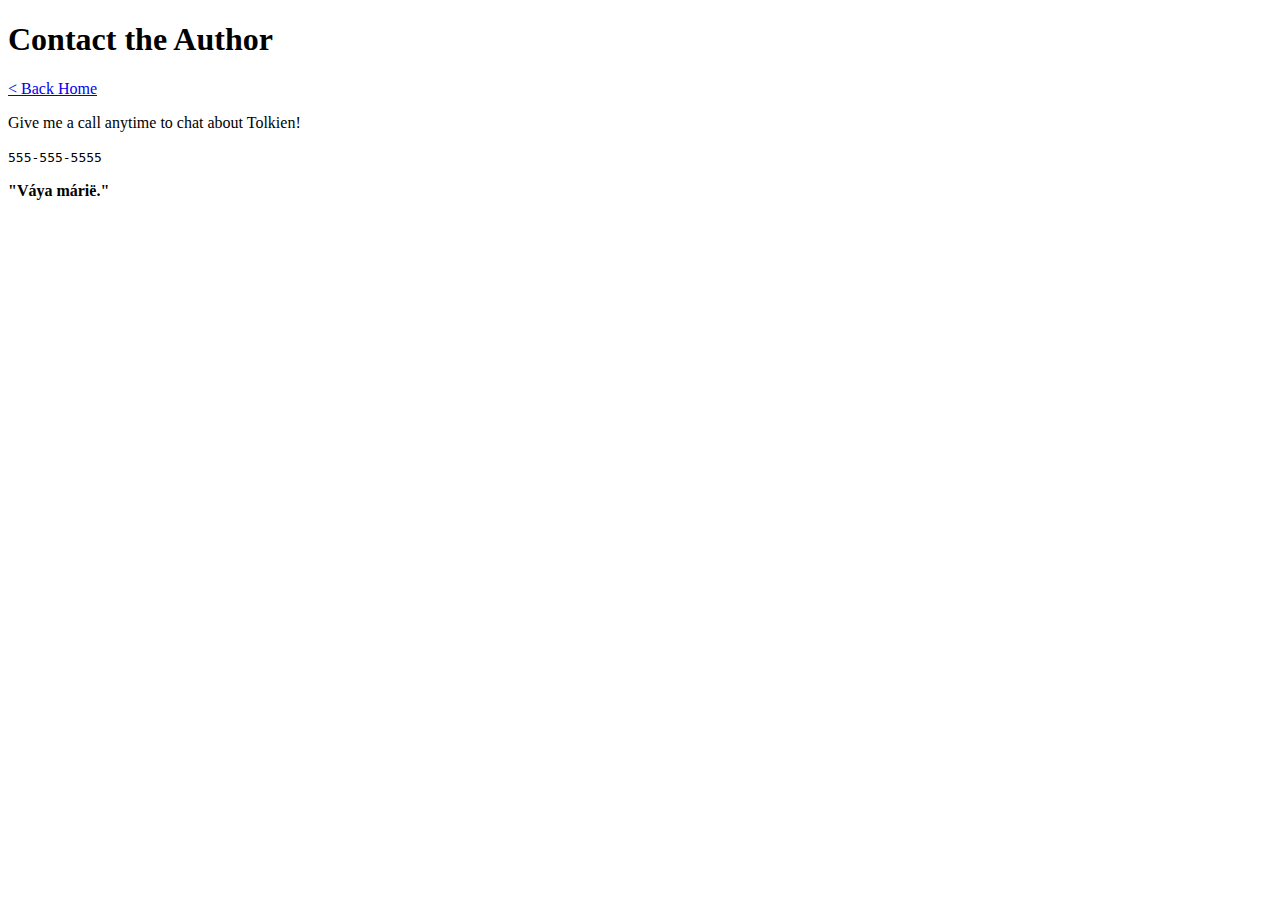
==== docs/contact/index.html @ 9d5e704c "added docs" ====
<!doctype html>
<html>
  <head>
    <meta charset="utf-8" />
    <meta name="viewport" content="width=device-width, initial-scale=1" />
    <title>Contact the Author</title>
    <link href="/index.css" rel="stylesheet" />
  </head>

  <body>
    <article><div><h1>Contact the Author</h1><p><a href="/">< Back Home</a></p><p>Give me a call anytime to chat about Tolkien!</p><p><code>555-555-5555</code></p><p><b>"Váya márië."</b></p></div></article>
  </body>
</html>
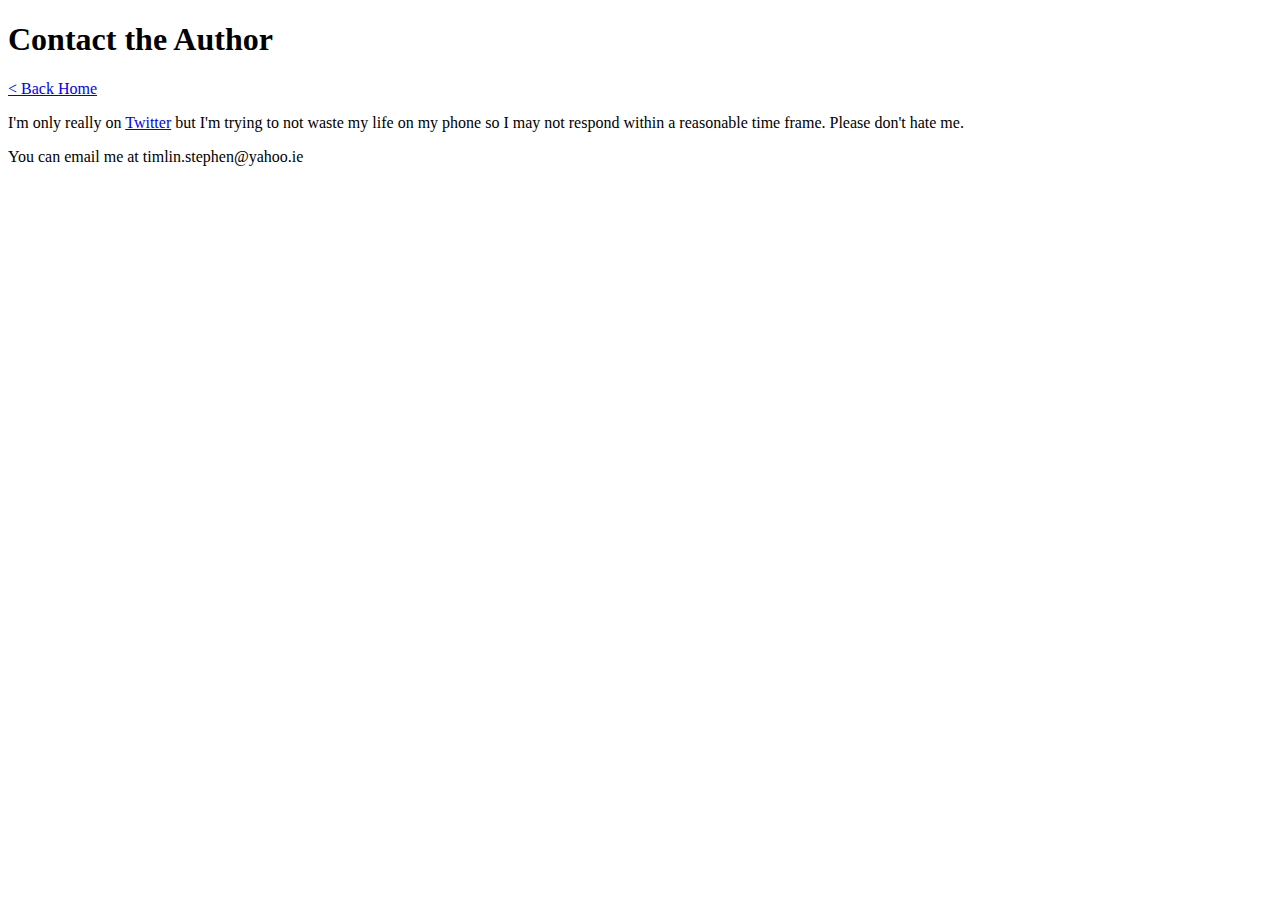
==== commit a575381d: "content updated 11-04-2025" ====
--- a/docs/contact/index.html
+++ b/docs/contact/index.html
@@ -4,10 +4,10 @@
     <meta charset="utf-8" />
     <meta name="viewport" content="width=device-width, initial-scale=1" />
     <title>Contact the Author</title>
-    <link href="/index.css" rel="stylesheet" />
+    <link href="/static-website-generator/index.css" rel="stylesheet" />
   </head>
 
   <body>
-    <article><div><h1>Contact the Author</h1><p><a href="/">< Back Home</a></p><p>Give me a call anytime to chat about Tolkien!</p><p><code>555-555-5555</code></p><p><b>"Váya márië."</b></p></div></article>
+    <article><div><h1>Contact the Author</h1><p><a href="/static-website-generator/">< Back Home</a></p><p>I'm only really on <a href="https://x.com/StephenBTimlin">Twitter</a> but I'm trying to not waste my life on my phone so I may not respond within a reasonable time frame. Please don't hate me.</p><p>You can email me at timlin.stephen@yahoo.ie</p></div></article>
   </body>
 </html>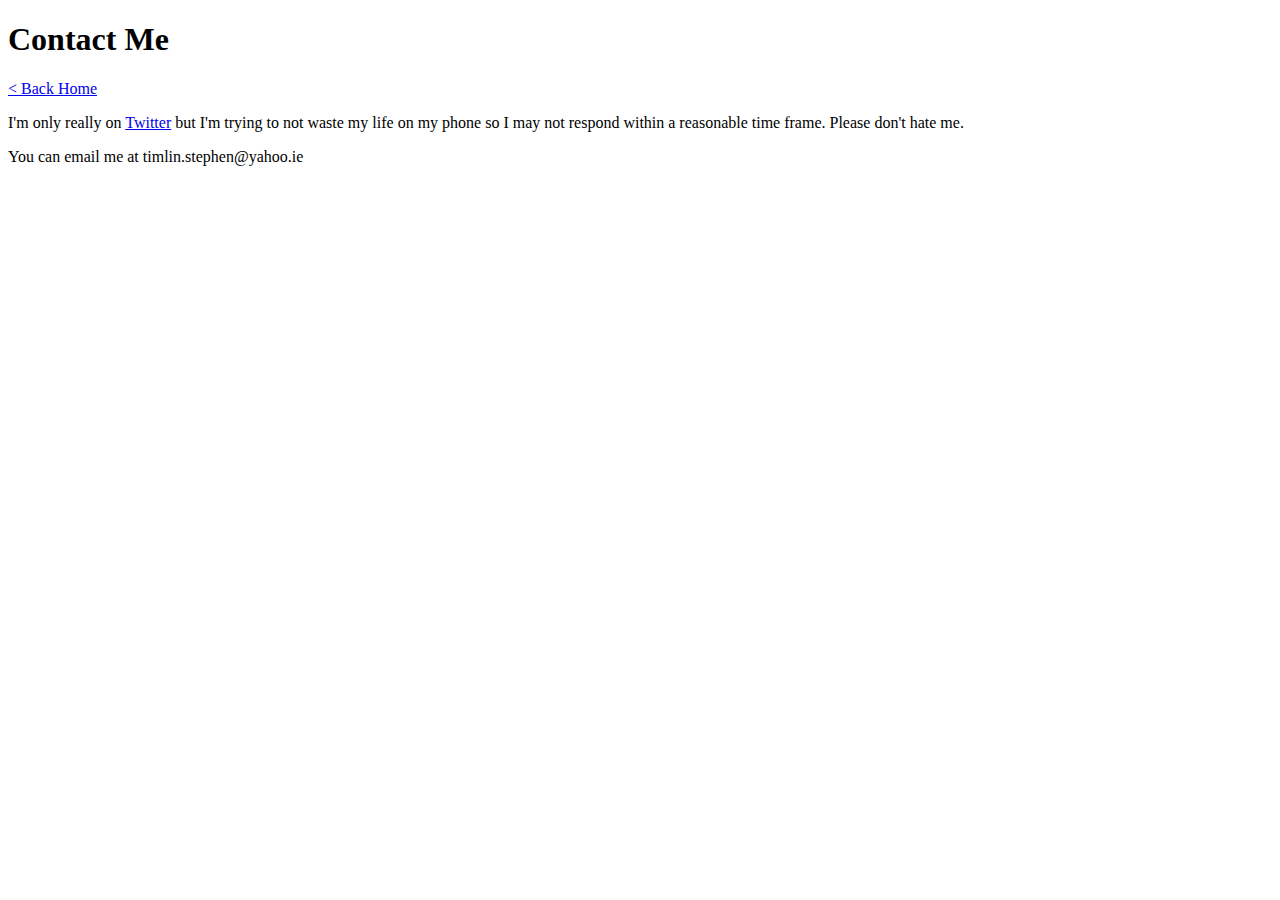
==== commit 5df35256: "website overhaul 11-04-2025" ====
--- a/docs/contact/index.html
+++ b/docs/contact/index.html
@@ -3,11 +3,11 @@
   <head>
     <meta charset="utf-8" />
     <meta name="viewport" content="width=device-width, initial-scale=1" />
-    <title>Contact the Author</title>
+    <title>Contact Me</title>
     <link href="/static-website-generator/index.css" rel="stylesheet" />
   </head>
 
   <body>
-    <article><div><h1>Contact the Author</h1><p><a href="/static-website-generator/">< Back Home</a></p><p>I'm only really on <a href="https://x.com/StephenBTimlin">Twitter</a> but I'm trying to not waste my life on my phone so I may not respond within a reasonable time frame. Please don't hate me.</p><p>You can email me at timlin.stephen@yahoo.ie</p></div></article>
+    <article><div><h1>Contact Me</h1><p><a href="/static-website-generator/">< Back Home</a></p><p>I'm only really on <a href="https://x.com/StephenBTimlin">Twitter</a> but I'm trying to not waste my life on my phone so I may not respond within a reasonable time frame. Please don't hate me.</p><p>You can email me at timlin.stephen@yahoo.ie</p></div></article>
   </body>
 </html>